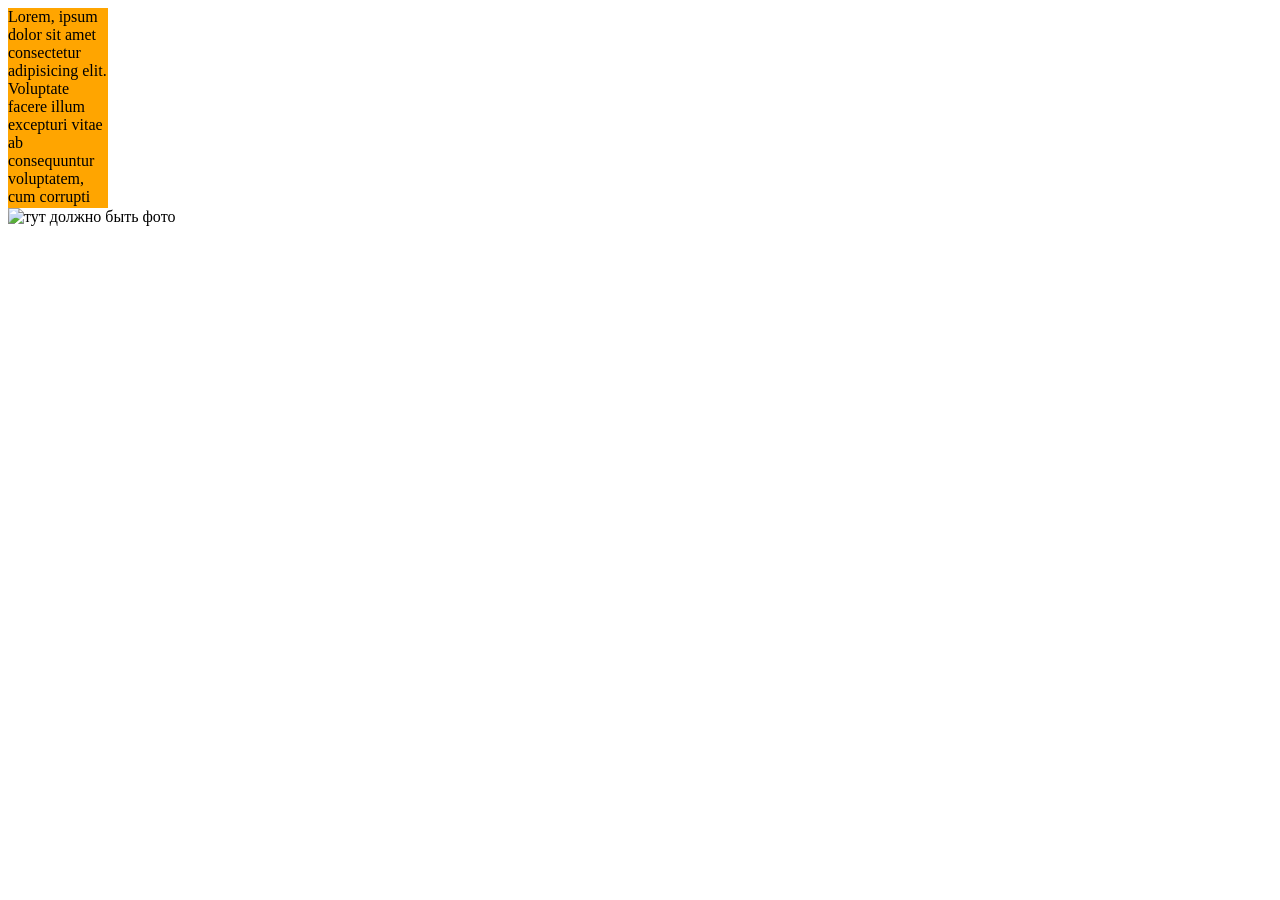
==== Курс_по_верстке/Первая_программа.html @ 65693a93 "Выполнил задание" ====
<!DOCTYPE html>
<html lang="en">
<head>
    <meta charset="UTF-8">
    <meta name="viewport" content="width=device-width, initial-scale=1.0">
    <link rel="stylesheet" href="styles.css">
    <title>Document</title>
</head>
<body>
    <div class="block-1">
        Lorem, ipsum dolor sit amet consectetur adipisicing elit. Voluptate facere illum excepturi vitae ab consequuntur voluptatem, cum corrupti aliquam exercitationem fuga quam beatae, corporis rem! Facilis quod mollitia nam eum.
    </div>
    <img src="" alt="тут должно быть фото" class="photo">
</body>
</html>
---- Курс_по_верстке/styles.css ----
.block-1{
    background-color: orange;
    width: 100px;
    height: 200px;
    overflow: hidden;
}
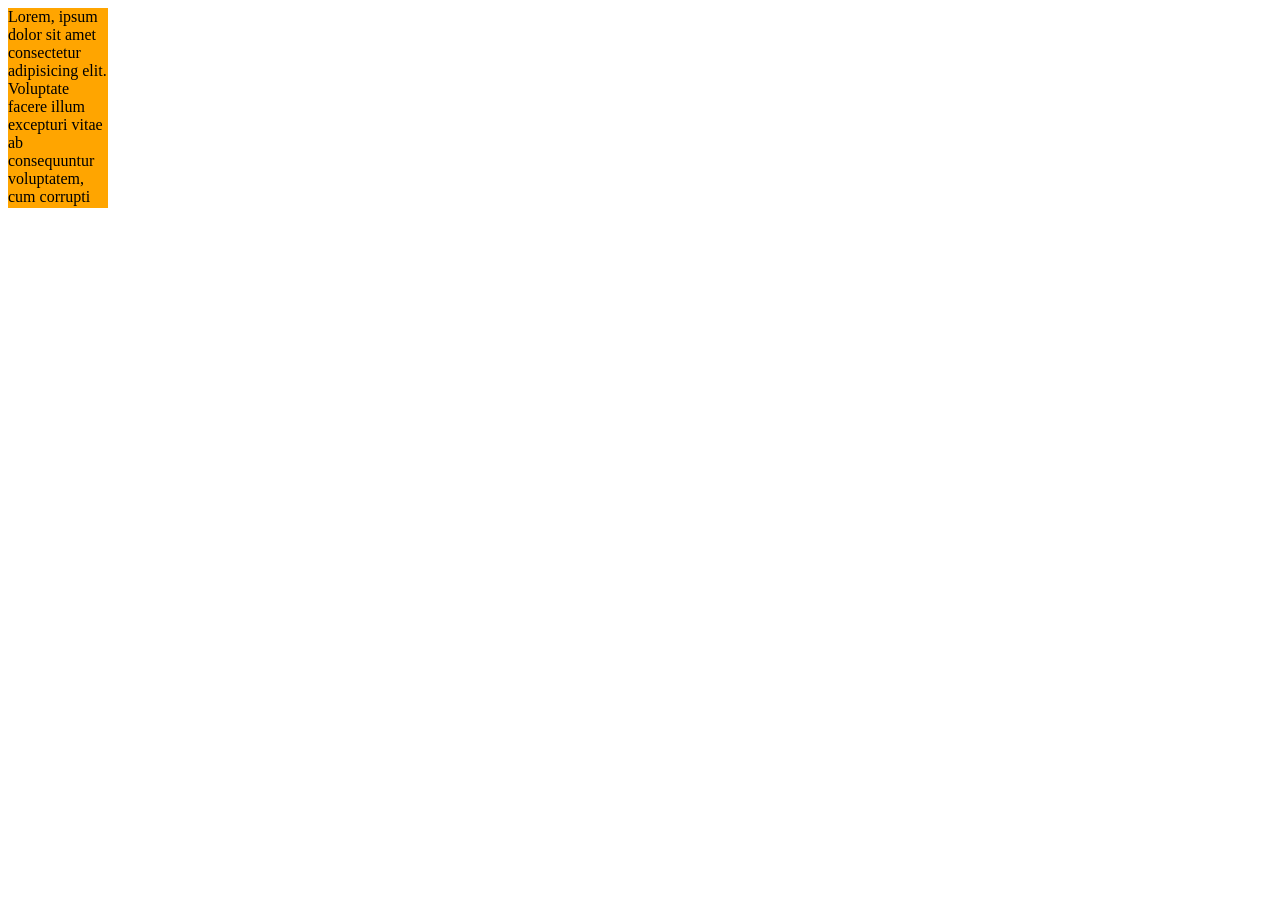
==== commit 2736bcf1: "Удаляем фото" ====
--- a/Курс_по_верстке/Первая_программа.html
+++ b/Курс_по_верстке/Первая_программа.html
@@ -10,6 +10,5 @@
     <div class="block-1">
         Lorem, ipsum dolor sit amet consectetur adipisicing elit. Voluptate facere illum excepturi vitae ab consequuntur voluptatem, cum corrupti aliquam exercitationem fuga quam beatae, corporis rem! Facilis quod mollitia nam eum.
     </div>
-    <img src="" alt="тут должно быть фото" class="photo">
 </body>
 </html>
